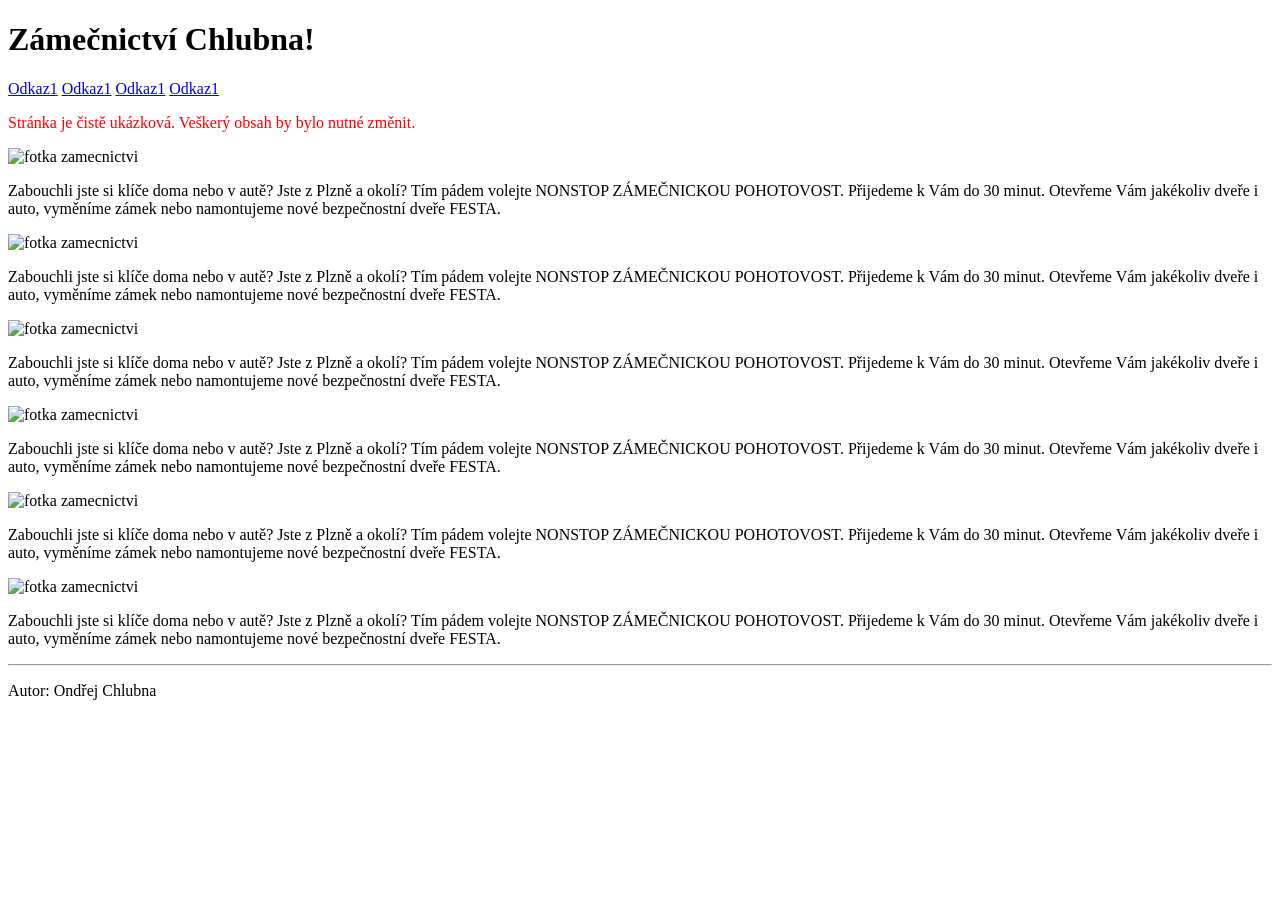
==== 1. staticky_web/1.4 zamecnictvi_z_hodin/index.html @ 731eb72c "Create index.html zamecnictvi" ====
<!DOCTYPE html>
<html lang="cs">
<head>
    <meta charset="UTF-8">
    <meta name="viewport" content="width=device-width, initial-scale=1.0">
    <title>Zámečnictví Chlubna</title>
    <link rel="stylesheet" href="styles.css">
</head>
<body>
    <h1 id="nazev">Zámečnictví Chlubna!</h1>
    <div id="nav">
        <a class="nav-a" href="index.html">Odkaz1</a>
        <a class="nav-a" href="index.html">Odkaz1</a>
        <a class="nav-a" href="index.html">Odkaz1</a>
        <a class="nav-a" href="index.html">Odkaz1</a>
    </div>
    <!-- Stránka je čistě ukázková. Veškerý obsah by bylo nutné změnit. --> 
    <p style="color:red;">Stránka je čistě ukázková. Veškerý obsah by bylo nutné změnit.</p>

    <div class="cerny">
        <img class="vpravo" src="zamek.webp" alt="fotka zamecnictvi">
        <p>Zabouchli jste si klíče doma nebo v autě? Jste z Plzně a okolí? Tím pádem volejte NONSTOP ZÁMEČNICKOU POHOTOVOST. Přijedeme k Vám do 30 minut. Otevřeme Vám jakékoliv dveře i auto, vyměníme zámek nebo namontujeme nové bezpečnostní dveře FESTA.</p>
    </div>

    <div class="bily">
        <img class="vlevo" src="zamek.webp" alt="fotka zamecnictvi">
        <p>Zabouchli jste si klíče doma nebo v autě? Jste z Plzně a okolí? Tím pádem volejte NONSTOP ZÁMEČNICKOU POHOTOVOST. Přijedeme k Vám do 30 minut. Otevřeme Vám jakékoliv dveře i auto, vyměníme zámek nebo namontujeme nové bezpečnostní dveře FESTA.</p>
    </div>  

    <div class="cerny">
        <img class="vpravo" src="zamek.webp" alt="fotka zamecnictvi">
        <p>Zabouchli jste si klíče doma nebo v autě? Jste z Plzně a okolí? Tím pádem volejte NONSTOP ZÁMEČNICKOU POHOTOVOST. Přijedeme k Vám do 30 minut. Otevřeme Vám jakékoliv dveře i auto, vyměníme zámek nebo namontujeme nové bezpečnostní dveře FESTA.</p>
    </div>

    <div class="bily">
        <img class="vlevo" src="zamek.webp" alt="fotka zamecnictvi">
        <p>Zabouchli jste si klíče doma nebo v autě? Jste z Plzně a okolí? Tím pádem volejte NONSTOP ZÁMEČNICKOU POHOTOVOST. Přijedeme k Vám do 30 minut. Otevřeme Vám jakékoliv dveře i auto, vyměníme zámek nebo namontujeme nové bezpečnostní dveře FESTA.</p>
    </div>  

    <div class="cerny">
        <img class="vpravo" src="zamek.webp" alt="fotka zamecnictvi">
        <p>Zabouchli jste si klíče doma nebo v autě? Jste z Plzně a okolí? Tím pádem volejte NONSTOP ZÁMEČNICKOU POHOTOVOST. Přijedeme k Vám do 30 minut. Otevřeme Vám jakékoliv dveře i auto, vyměníme zámek nebo namontujeme nové bezpečnostní dveře FESTA.</p>
    </div>

    <div class="bily">
        <img class="vlevo" src="zamek.webp" alt="fotka zamecnictvi">
        <p>Zabouchli jste si klíče doma nebo v autě? Jste z Plzně a okolí? Tím pádem volejte NONSTOP ZÁMEČNICKOU POHOTOVOST. Přijedeme k Vám do 30 minut. Otevřeme Vám jakékoliv dveře i auto, vyměníme zámek nebo namontujeme nové bezpečnostní dveře FESTA.</p>
    </div>  

    <hr>
    <p id="footer-text">Autor: Ondřej Chlubna</p>
</body>
</html>
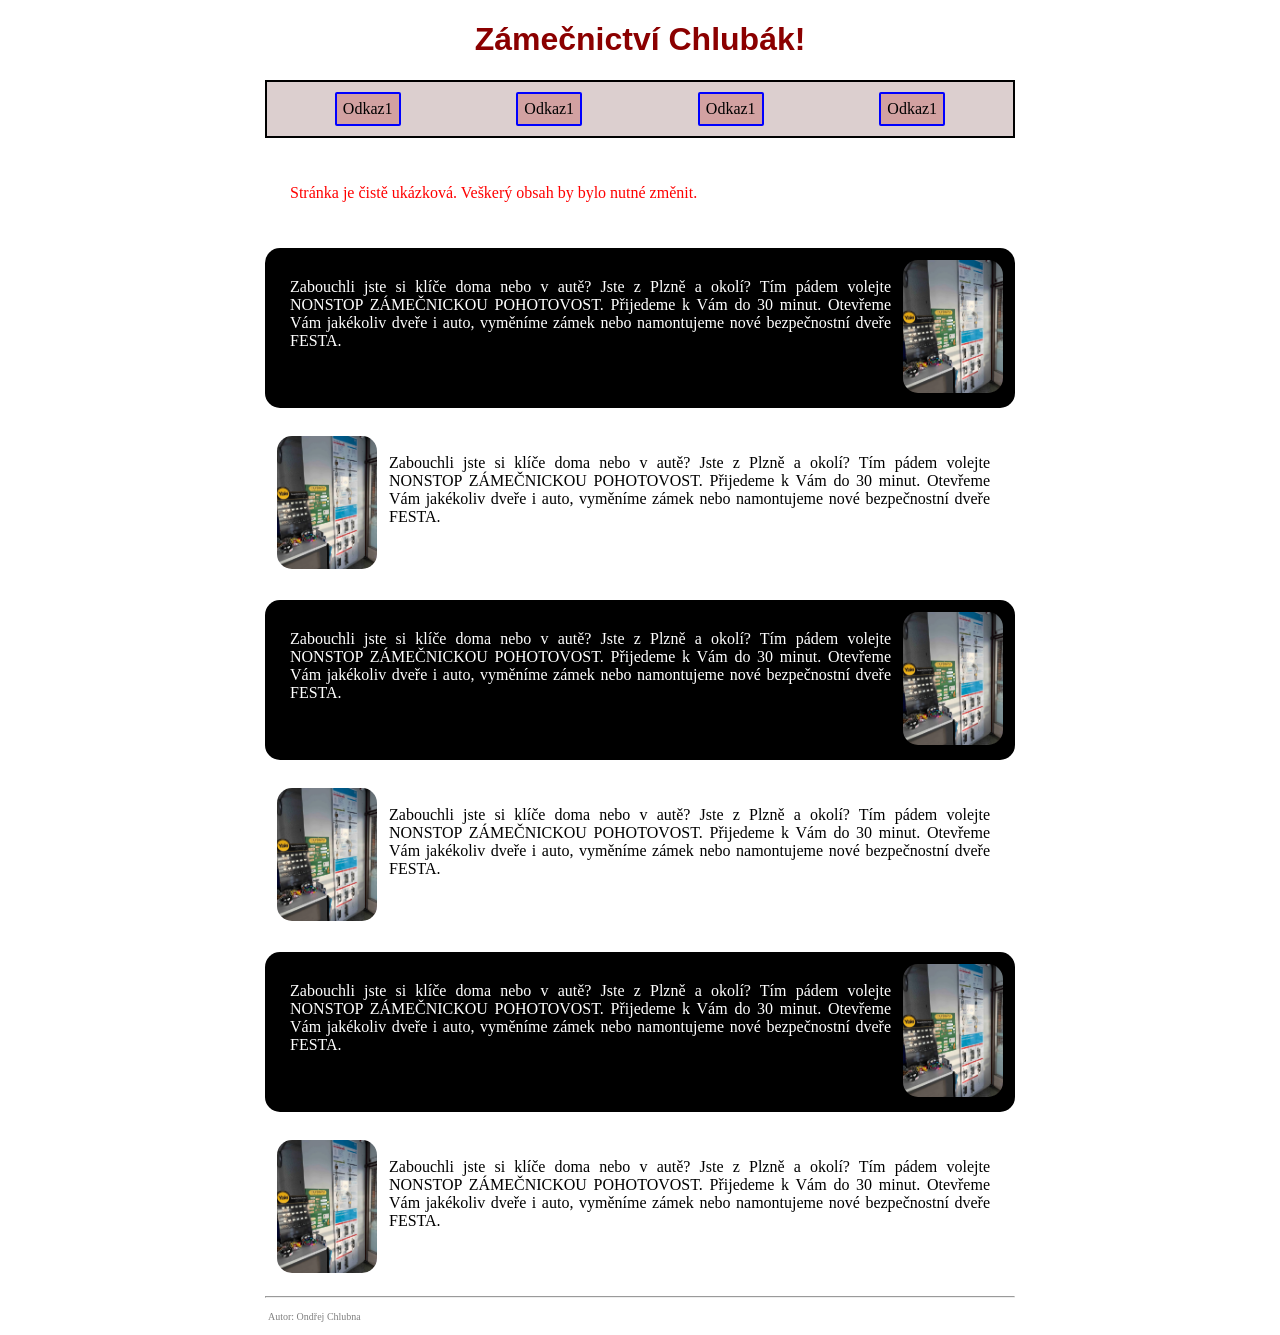
==== commit 106afc33: "Add files via upload" ====
--- a/1. staticky_web/1.4 zamecnictvi_z_hodin/index.html
+++ b/1. staticky_web/1.4 zamecnictvi_z_hodin/index.html
@@ -1,53 +1,53 @@
-<!DOCTYPE html>
-<html lang="cs">
-<head>
-    <meta charset="UTF-8">
-    <meta name="viewport" content="width=device-width, initial-scale=1.0">
-    <title>Zámečnictví Chlubna</title>
-    <link rel="stylesheet" href="styles.css">
-</head>
-<body>
-    <h1 id="nazev">Zámečnictví Chlubna!</h1>
-    <div id="nav">
-        <a class="nav-a" href="index.html">Odkaz1</a>
-        <a class="nav-a" href="index.html">Odkaz1</a>
-        <a class="nav-a" href="index.html">Odkaz1</a>
-        <a class="nav-a" href="index.html">Odkaz1</a>
-    </div>
-    <!-- Stránka je čistě ukázková. Veškerý obsah by bylo nutné změnit. --> 
-    <p style="color:red;">Stránka je čistě ukázková. Veškerý obsah by bylo nutné změnit.</p>
-
-    <div class="cerny">
-        <img class="vpravo" src="zamek.webp" alt="fotka zamecnictvi">
-        <p>Zabouchli jste si klíče doma nebo v autě? Jste z Plzně a okolí? Tím pádem volejte NONSTOP ZÁMEČNICKOU POHOTOVOST. Přijedeme k Vám do 30 minut. Otevřeme Vám jakékoliv dveře i auto, vyměníme zámek nebo namontujeme nové bezpečnostní dveře FESTA.</p>
-    </div>
-
-    <div class="bily">
-        <img class="vlevo" src="zamek.webp" alt="fotka zamecnictvi">
-        <p>Zabouchli jste si klíče doma nebo v autě? Jste z Plzně a okolí? Tím pádem volejte NONSTOP ZÁMEČNICKOU POHOTOVOST. Přijedeme k Vám do 30 minut. Otevřeme Vám jakékoliv dveře i auto, vyměníme zámek nebo namontujeme nové bezpečnostní dveře FESTA.</p>
-    </div>  
-
-    <div class="cerny">
-        <img class="vpravo" src="zamek.webp" alt="fotka zamecnictvi">
-        <p>Zabouchli jste si klíče doma nebo v autě? Jste z Plzně a okolí? Tím pádem volejte NONSTOP ZÁMEČNICKOU POHOTOVOST. Přijedeme k Vám do 30 minut. Otevřeme Vám jakékoliv dveře i auto, vyměníme zámek nebo namontujeme nové bezpečnostní dveře FESTA.</p>
-    </div>
-
-    <div class="bily">
-        <img class="vlevo" src="zamek.webp" alt="fotka zamecnictvi">
-        <p>Zabouchli jste si klíče doma nebo v autě? Jste z Plzně a okolí? Tím pádem volejte NONSTOP ZÁMEČNICKOU POHOTOVOST. Přijedeme k Vám do 30 minut. Otevřeme Vám jakékoliv dveře i auto, vyměníme zámek nebo namontujeme nové bezpečnostní dveře FESTA.</p>
-    </div>  
-
-    <div class="cerny">
-        <img class="vpravo" src="zamek.webp" alt="fotka zamecnictvi">
-        <p>Zabouchli jste si klíče doma nebo v autě? Jste z Plzně a okolí? Tím pádem volejte NONSTOP ZÁMEČNICKOU POHOTOVOST. Přijedeme k Vám do 30 minut. Otevřeme Vám jakékoliv dveře i auto, vyměníme zámek nebo namontujeme nové bezpečnostní dveře FESTA.</p>
-    </div>
-
-    <div class="bily">
-        <img class="vlevo" src="zamek.webp" alt="fotka zamecnictvi">
-        <p>Zabouchli jste si klíče doma nebo v autě? Jste z Plzně a okolí? Tím pádem volejte NONSTOP ZÁMEČNICKOU POHOTOVOST. Přijedeme k Vám do 30 minut. Otevřeme Vám jakékoliv dveře i auto, vyměníme zámek nebo namontujeme nové bezpečnostní dveře FESTA.</p>
-    </div>  
-
-    <hr>
-    <p id="footer-text">Autor: Ondřej Chlubna</p>
-</body>
-</html>
+<!DOCTYPE html>
+<html lang="cs">
+<head>
+    <meta charset="UTF-8">
+    <meta name="viewport" content="width=device-width, initial-scale=1.0">
+    <title>Zámečnictví Chlubák!</title>
+    <link rel="stylesheet" href="styles.css">
+</head>
+<body>
+    <h1 id="nazev">Zámečnictví Chlubák!</h1>
+    <div id="nav">
+        <a  href="index.html">Odkaz1</a>
+        <a  href="index.html">Odkaz1</a>
+        <a  href="index.html">Odkaz1</a>
+        <a  href="index.html">Odkaz1</a>
+    </div>
+    <!-- Stránka je čistě ukázková. Veškerý obsah by bylo nutné změnit. --> 
+    <p style="color:red;">Stránka je čistě ukázková. Veškerý obsah by bylo nutné změnit.</p>
+
+    <div class="cerny">
+        <img class="vpravo" src="zamek.webp" alt="fotka zamecnictvi">
+        <p>Zabouchli jste si klíče doma nebo v autě? Jste z Plzně a okolí? Tím pádem volejte NONSTOP ZÁMEČNICKOU POHOTOVOST. Přijedeme k Vám do 30 minut. Otevřeme Vám jakékoliv dveře i auto, vyměníme zámek nebo namontujeme nové bezpečnostní dveře FESTA.</p>
+    </div>
+
+    <div class="bily">
+        <img class="vlevo" src="zamek.webp" alt="fotka zamecnictvi">
+        <p>Zabouchli jste si klíče doma nebo v autě? Jste z Plzně a okolí? Tím pádem volejte NONSTOP ZÁMEČNICKOU POHOTOVOST. Přijedeme k Vám do 30 minut. Otevřeme Vám jakékoliv dveře i auto, vyměníme zámek nebo namontujeme nové bezpečnostní dveře FESTA.</p>
+    </div>  
+
+    <div class="cerny">
+        <img class="vpravo" src="zamek.webp" alt="fotka zamecnictvi">
+        <p>Zabouchli jste si klíče doma nebo v autě? Jste z Plzně a okolí? Tím pádem volejte NONSTOP ZÁMEČNICKOU POHOTOVOST. Přijedeme k Vám do 30 minut. Otevřeme Vám jakékoliv dveře i auto, vyměníme zámek nebo namontujeme nové bezpečnostní dveře FESTA.</p>
+    </div>
+
+    <div class="bily">
+        <img class="vlevo" src="zamek.webp" alt="fotka zamecnictvi">
+        <p>Zabouchli jste si klíče doma nebo v autě? Jste z Plzně a okolí? Tím pádem volejte NONSTOP ZÁMEČNICKOU POHOTOVOST. Přijedeme k Vám do 30 minut. Otevřeme Vám jakékoliv dveře i auto, vyměníme zámek nebo namontujeme nové bezpečnostní dveře FESTA.</p>
+    </div>  
+
+    <div class="cerny">
+        <img class="vpravo" src="zamek.webp" alt="fotka zamecnictvi">
+        <p>Zabouchli jste si klíče doma nebo v autě? Jste z Plzně a okolí? Tím pádem volejte NONSTOP ZÁMEČNICKOU POHOTOVOST. Přijedeme k Vám do 30 minut. Otevřeme Vám jakékoliv dveře i auto, vyměníme zámek nebo namontujeme nové bezpečnostní dveře FESTA.</p>
+    </div>
+
+    <div class="bily">
+        <img class="vlevo" src="zamek.webp" alt="fotka zamecnictvi">
+        <p>Zabouchli jste si klíče doma nebo v autě? Jste z Plzně a okolí? Tím pádem volejte NONSTOP ZÁMEČNICKOU POHOTOVOST. Přijedeme k Vám do 30 minut. Otevřeme Vám jakékoliv dveře i auto, vyměníme zámek nebo namontujeme nové bezpečnostní dveře FESTA.</p>
+    </div>  
+
+    <hr>
+    <p id="footer-text">Autor: Ondřej Chlubna</p>
+</body>
+</html>
--- a/1. staticky_web/1.4 zamecnictvi_z_hodin/styles.css
+++ b/1. staticky_web/1.4 zamecnictvi_z_hodin/styles.css
@@ -0,0 +1,80 @@
+body {
+    max-width: 750px;
+    margin: auto;
+}
+
+p {
+    padding: 30px 25px;
+    text-align: justify;
+}
+
+img {
+    border-radius: 15px;
+}
+
+.cerny {
+    background-color: black;
+    color:white;
+    border-radius: 15px;
+    height: 160px;
+}
+
+.vpravo {
+    width:100px;
+    float: right;
+    margin: 12px;
+}
+
+.bily {
+    background-color: white;
+    color:black;
+    border-radius: 15px;
+    height: 160px;
+}
+
+.vlevo {
+    width:100px;
+    float: left;
+    margin: 12px;
+}
+
+#nazev {
+    text-align: center;
+    color: darkred;
+    font-family: 'Franklin Gothic Medium', 'Arial Narrow', Arial, sans-serif;
+}
+
+#footer-text {
+    font-size: 10px;
+    color: grey;
+    padding: 3px;
+}
+
+#nav a {
+    background-color: rgb(210, 161, 161);
+    padding: 6px;
+    border-radius: 2px;
+    text-decoration: none;
+    border: 2px blue solid;
+    transition: 0.5s;
+    color:black;
+}
+
+#nav a:hover {
+    background-color: rgb(161, 210, 204);
+}
+
+img:hover {
+    width: 600px;
+    transition: 2s;
+}
+
+#nav {
+    border: 2px solid black;
+    padding: 10px;
+    display: flex;
+    justify-content: space-around;
+    background-color: rgb(220, 207, 207);
+    position: sticky;
+    top: 0;
+}
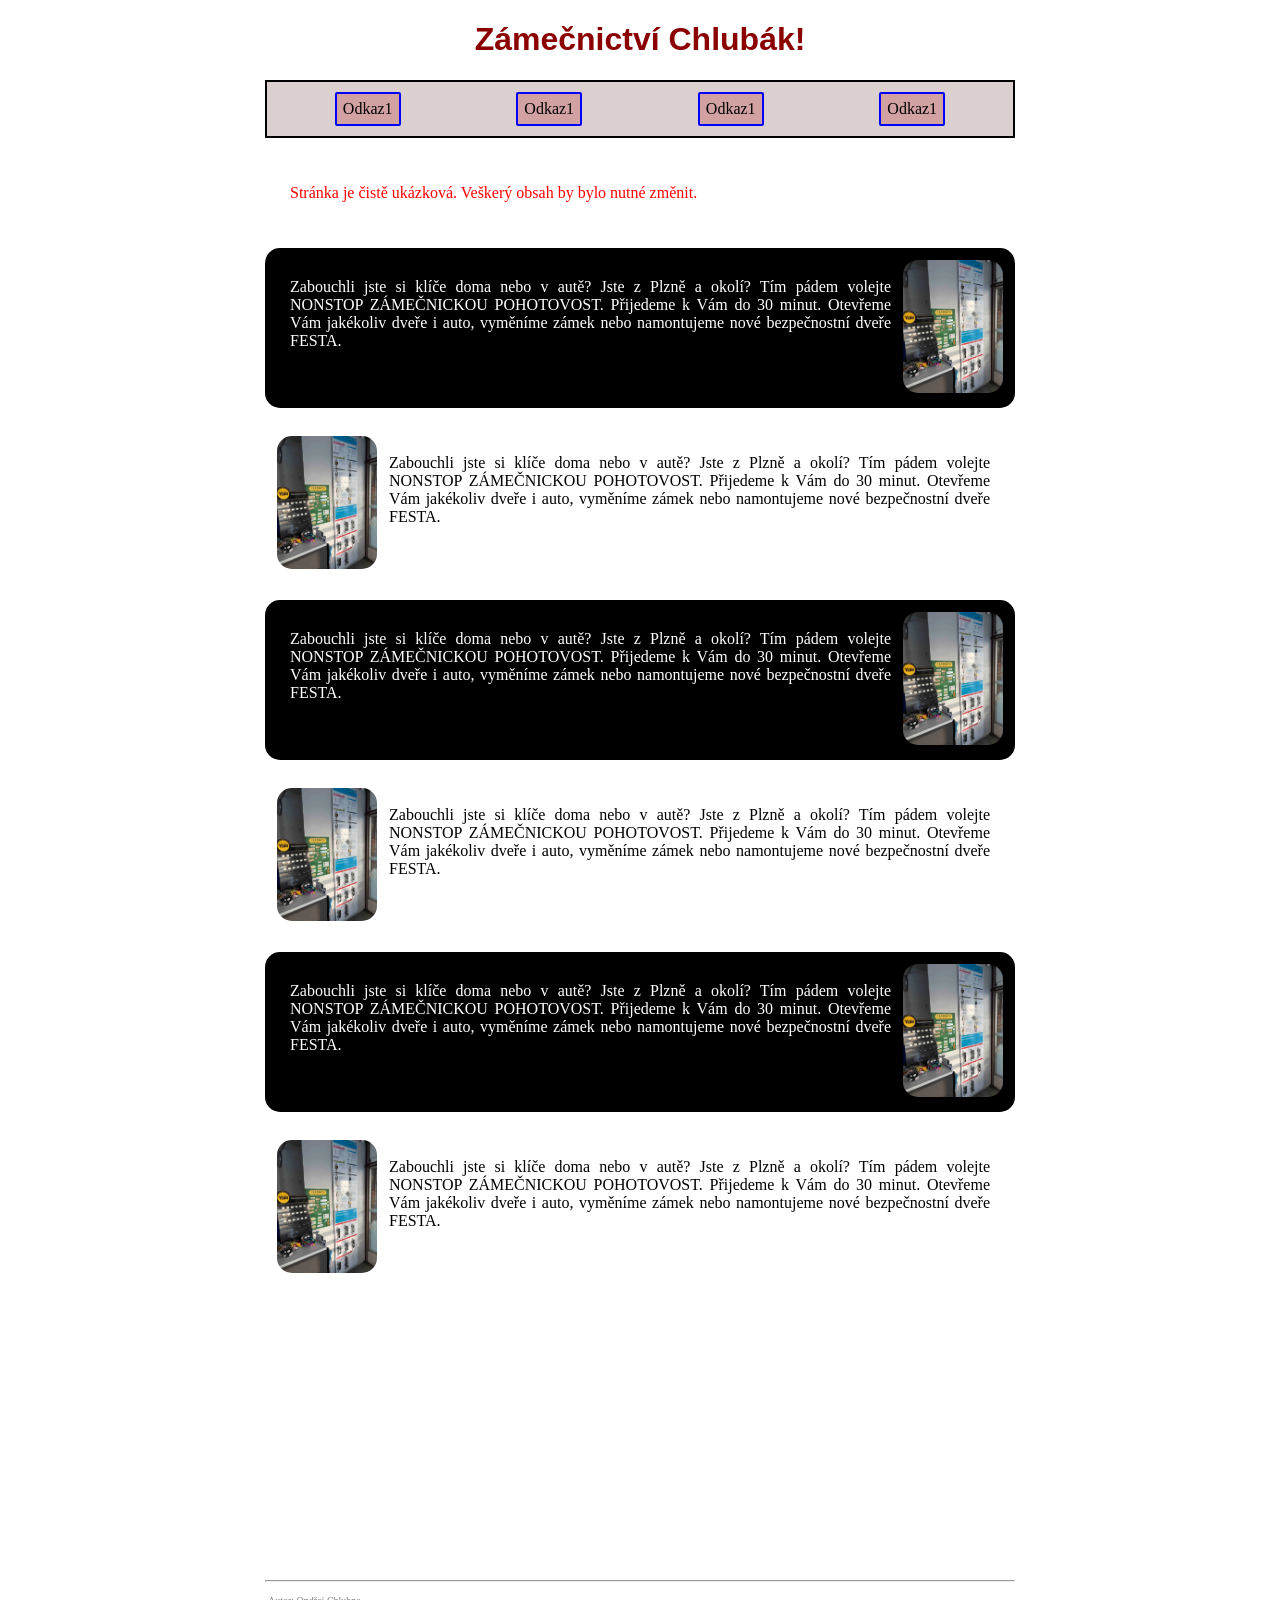
==== commit a95588f7: "ukázka faviokona a iframe" ====
--- a/1. staticky_web/1.4 zamecnictvi_z_hodin/index.html
+++ b/1. staticky_web/1.4 zamecnictvi_z_hodin/index.html
@@ -5,6 +5,8 @@
     <meta name="viewport" content="width=device-width, initial-scale=1.0">
     <title>Zámečnictví Chlubák!</title>
     <link rel="stylesheet" href="styles.css">
+    <link rel="icon" href="favicon.png">
+    <meta name="referrer" content="strict-origin-when-cross-origin">
 </head>
 <body>
     <h1 id="nazev">Zámečnictví Chlubák!</h1>
@@ -47,6 +49,10 @@
         <p>Zabouchli jste si klíče doma nebo v autě? Jste z Plzně a okolí? Tím pádem volejte NONSTOP ZÁMEČNICKOU POHOTOVOST. Přijedeme k Vám do 30 minut. Otevřeme Vám jakékoliv dveře i auto, vyměníme zámek nebo namontujeme nové bezpečnostní dveře FESTA.</p>
     </div>  
 
+    <div style="text-align: center;">
+        <iframe style="border:none" src="https://mapy.com/s/pefanujota" width="400" height="280" frameborder="0"></iframe>
+    </div>
+
     <hr>
     <p id="footer-text">Autor: Ondřej Chlubna</p>
 </body>
--- a/1. staticky_web/1.4 zamecnictvi_z_hodin/styles.css
+++ b/1. staticky_web/1.4 zamecnictvi_z_hodin/styles.css
@@ -10,6 +10,8 @@
 
 img {
     border-radius: 15px;
+    width: 100px;
+    transition: 1s;
 }
 
 .cerny {
@@ -20,7 +22,6 @@
 }
 
 .vpravo {
-    width:100px;
     float: right;
     margin: 12px;
 }
@@ -33,7 +34,6 @@
 }
 
 .vlevo {
-    width:100px;
     float: left;
     margin: 12px;
 }
@@ -65,8 +65,8 @@
 }
 
 img:hover {
-    width: 600px;
-    transition: 2s;
+    width: 105px;
+    transition: 1s;
 }
 
 #nav {
@@ -77,4 +77,4 @@
     background-color: rgb(220, 207, 207);
     position: sticky;
     top: 0;
-}+}
